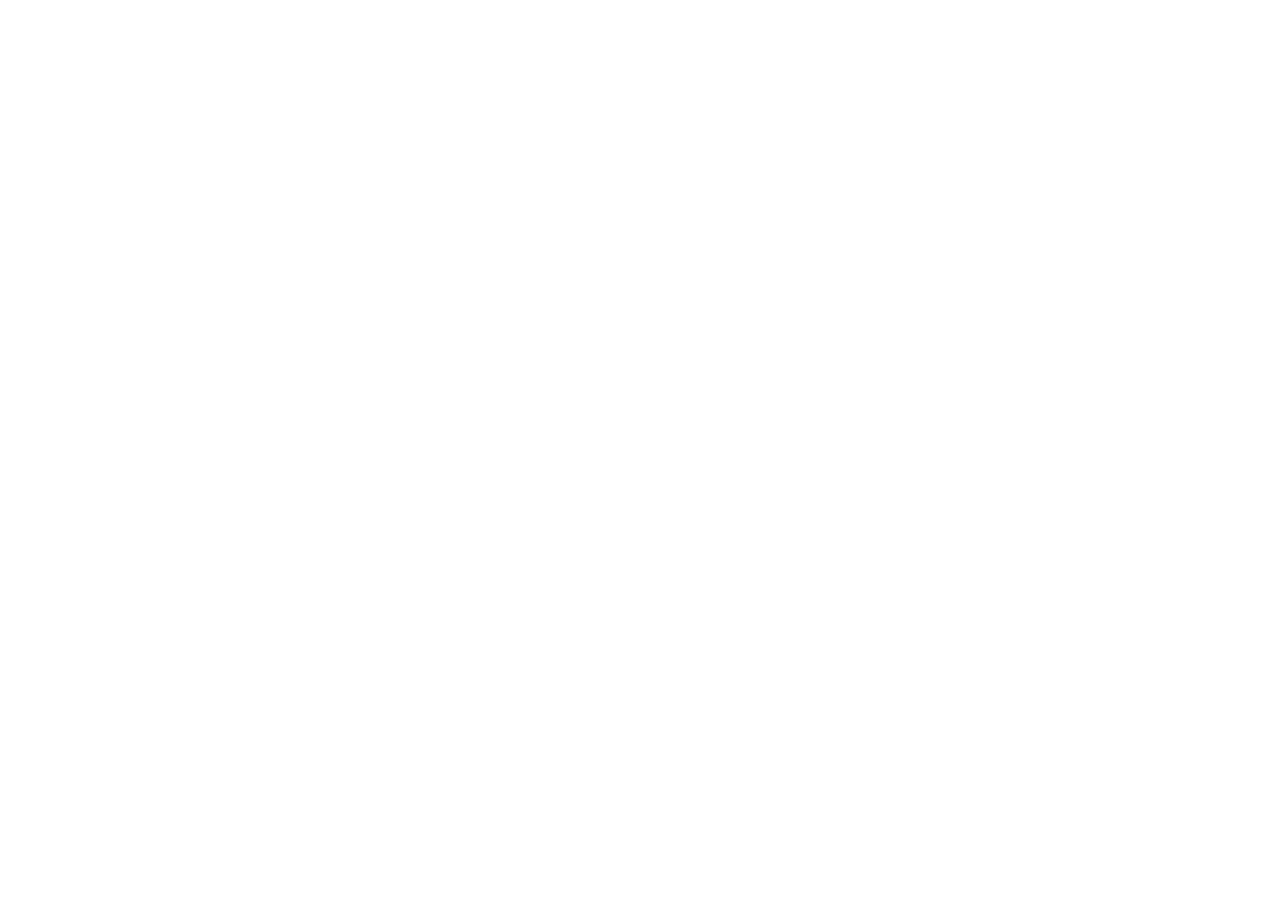
==== index.html @ 039394b9 "Update index.html" ====
<!DOCTYPE html>
<html lang="en">
<head>
    <meta charset="UTF-8">
    <meta http-equiv="X-UA-Compatible" content="IE=edge">
    <meta name="viewport" content="width=device-width, initial-scale=1.0">
    <title>Is Triangle?</title>
    <link rel="stylesheet" href="/style.css">
</head>
<body>
    
</body>
<script src="index.js"></script>
</html>
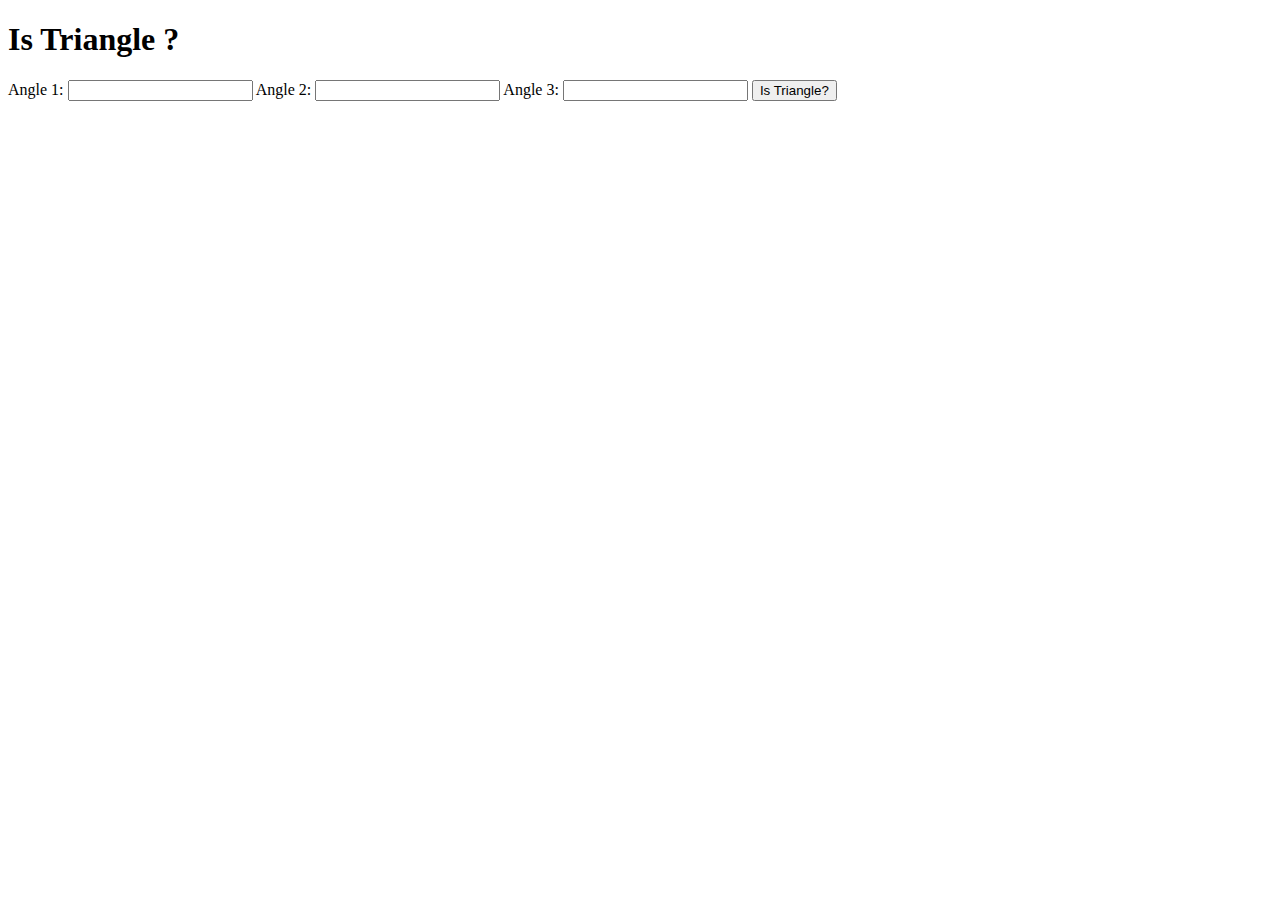
==== commit 3604b8c2: "Added js" ====
--- a/index.html
+++ b/index.html
@@ -8,7 +8,20 @@
     <link rel="stylesheet" href="/style.css">
 </head>
 <body>
-    
+    <h1>Is Triangle ?</h1>
+
+    <label for="angle1">Angle 1: </label>
+    <input type="number" id="angle1" class="angle-value" />
+
+    <label for="angle1">Angle 2: </label>
+    <input type="number" id="angle2" class="angle-value" />
+
+    <label for="angle1">Angle 3: </label>
+    <input type="number" id="angle3" class="angle-value" />
+
+    <button class="btn-check">Is Triangle? </button>
+
+    <h2 id ="output"></h2>
 </body>
 <script src="index.js"></script>
 </html>